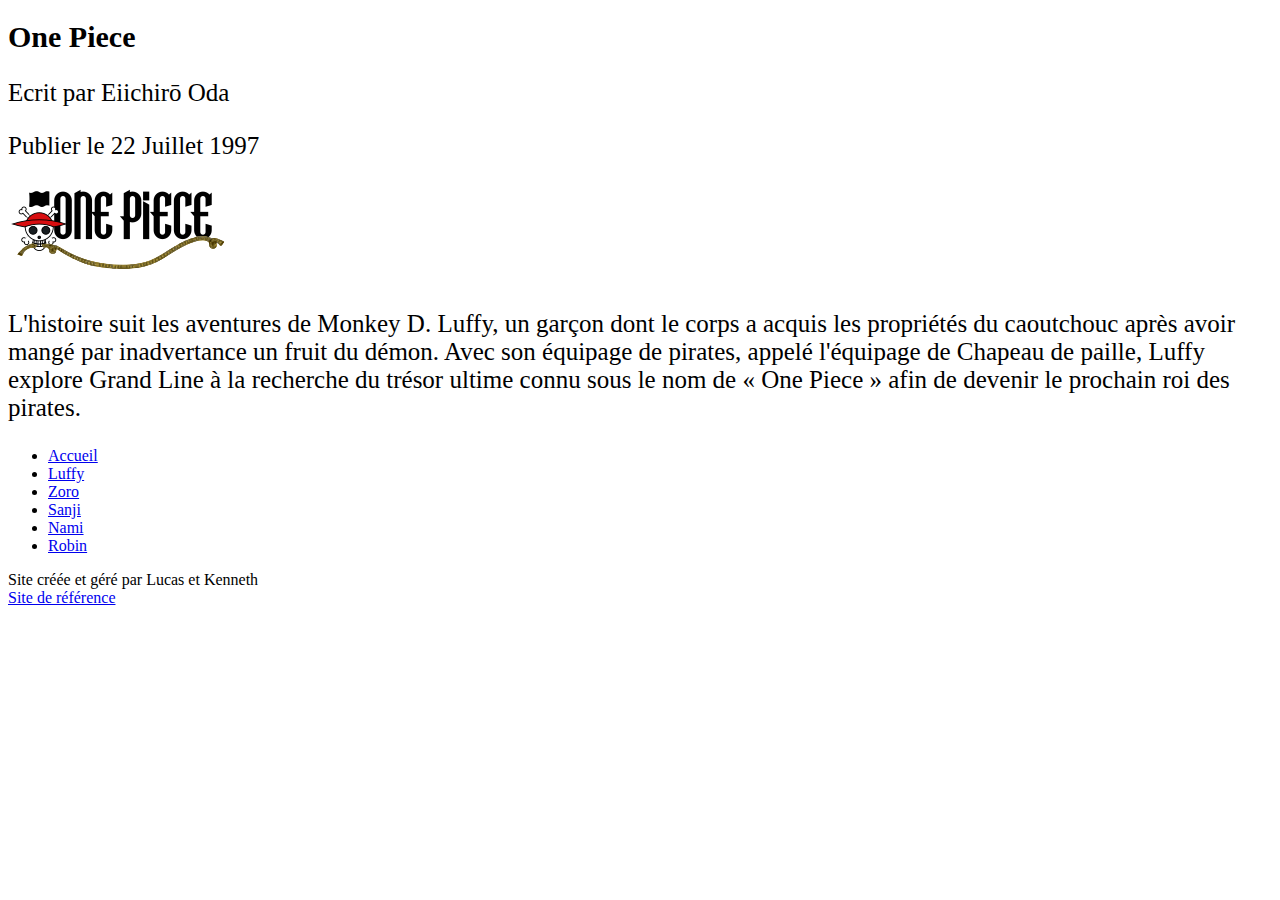
==== accueil.html @ 8e5d8a4a "Add files via upload" ====
<!DOCTYPE html>
<link rel="stylesheet" href="style.css">

<article>
    <section>
        <header>
            <h1>One Piece</h1>
            <p>Ecrit par Eiichirō Oda</p>
            <p>Publier le 22 Juillet 1997</p>
        </header>
        <div class="image">
            <a href="https://fr.wikipedia.org/wiki/One_Piece">
            <img src="../Logo_One_piece.svg.png" alt="site wikipedia de one piece" aria-label="Wikipedia de One Piece"></a>
        </div>
            <p>L'histoire suit les aventures de Monkey D. Luffy, un garçon dont le corps a acquis les propriétés du caoutchouc après avoir mangé par inadvertance un fruit du démon. Avec son équipage de pirates, appelé l'équipage de Chapeau de paille, Luffy explore Grand Line à la recherche du trésor ultime connu sous le nom de « One Piece » afin de devenir le prochain roi des pirates.</p>
        <nav>
     
            <ul>
                <li><a href="./accueil.html">Accueil</a></li>
                <li><a href="./luffy.html">Luffy</a></li>
                <li><a href="./zoro.html">Zoro</a></li>
                <li><a href="./sanji.html">Sanji</a></li>
                <li><a href="./nami.html">Nami</a></li>
                <li><a href="./robin.html">Robin</a></li>
            </ul>
        </nav>


        <footer>
            <a>Site créée et géré par Lucas et Kenneth</a><br>
            <a href="https://fr.wikipedia.org/wiki/One_Piece" alt="site wikipedia de one piece">Site de référence</a>
        </footer>

       

    </section>
</article>
---- style.css ----
.image{
    width: 100px;
    height: 100px;
}

h1 {
    font-size: 30px;
    
}

h2 {
    font-size: 24px;
}

p {
    font-size: 25px;
}
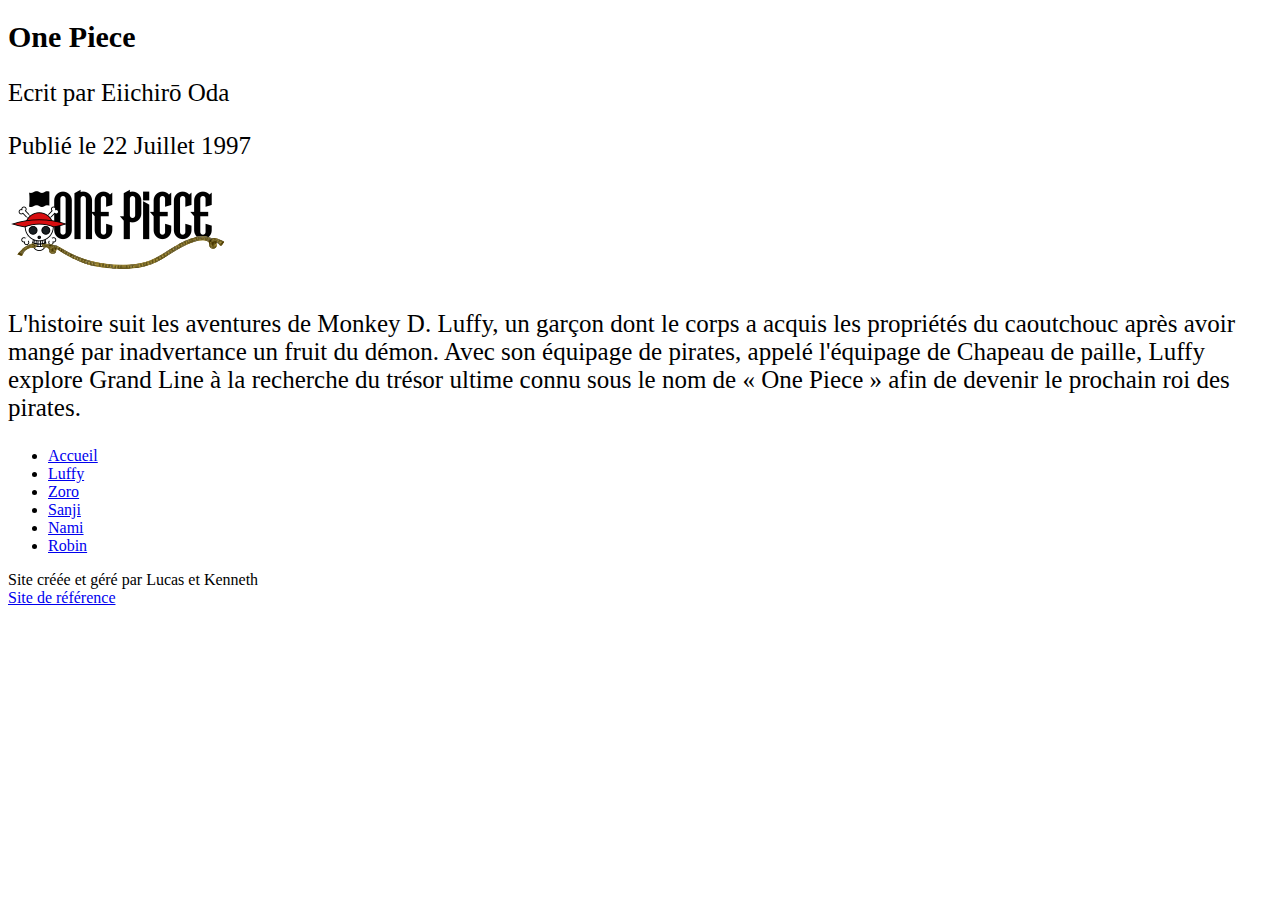
==== commit 5fab31bb: "Update accueil.html" ====
--- a/accueil.html
+++ b/accueil.html
@@ -6,11 +6,11 @@
         <header>
             <h1>One Piece</h1>
             <p>Ecrit par Eiichirō Oda</p>
-            <p>Publier le 22 Juillet 1997</p>
+            <p>Publié le 22 Juillet 1997</p>
         </header>
         <div class="image">
             <a href="https://fr.wikipedia.org/wiki/One_Piece">
-            <img src="../Logo_One_piece.svg.png" alt="site wikipedia de one piece" aria-label="Wikipedia de One Piece"></a>
+            <img src="Logo_One_piece.svg.png" alt="site wikipedia de one piece" aria-label="Wikipedia de One Piece"></a>
         </div>
             <p>L'histoire suit les aventures de Monkey D. Luffy, un garçon dont le corps a acquis les propriétés du caoutchouc après avoir mangé par inadvertance un fruit du démon. Avec son équipage de pirates, appelé l'équipage de Chapeau de paille, Luffy explore Grand Line à la recherche du trésor ultime connu sous le nom de « One Piece » afin de devenir le prochain roi des pirates.</p>
         <nav>
@@ -34,4 +34,4 @@
        
 
     </section>
-</article>+</article>
